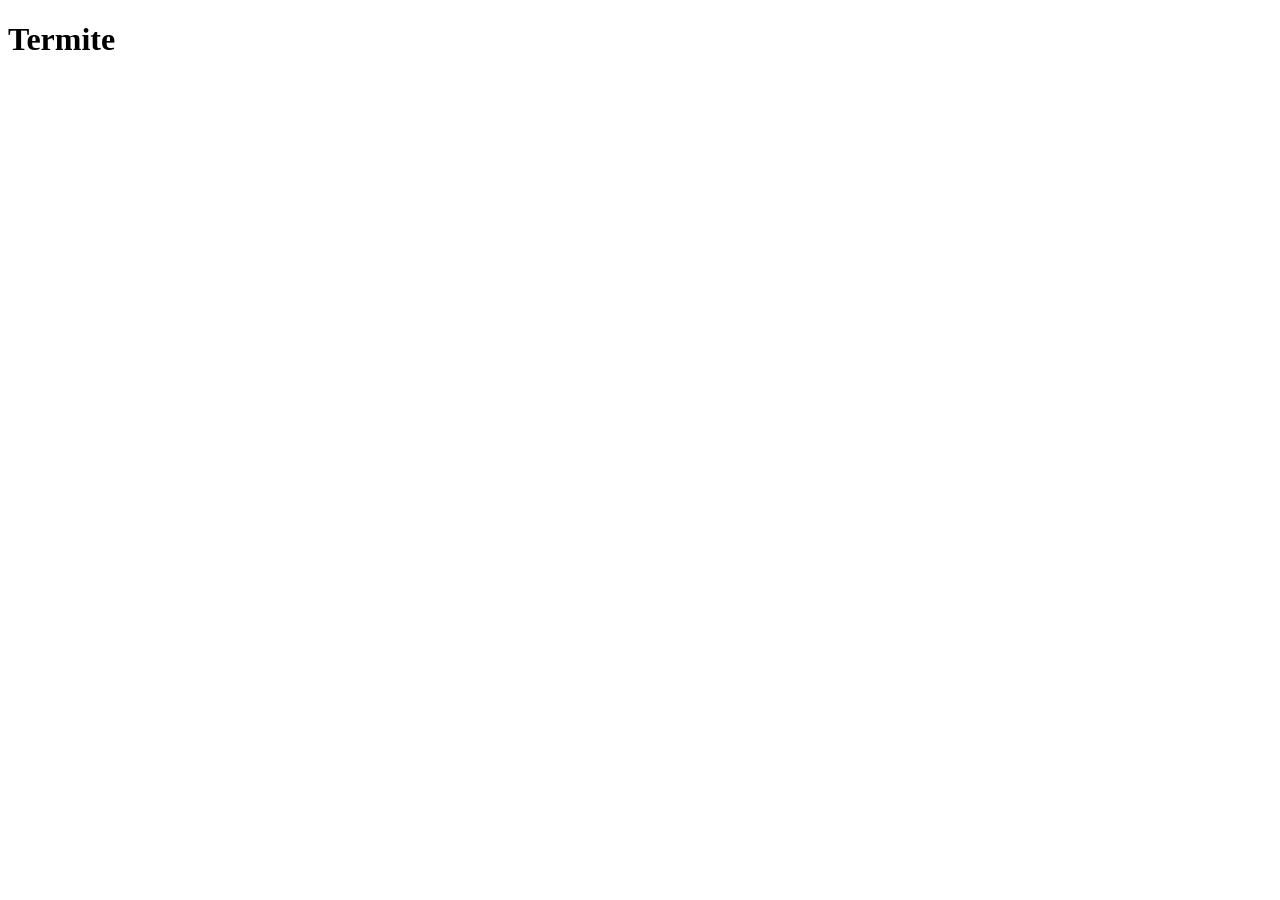
==== RemoteWeb/index.html @ 4e45ca62 "远程访问 v1:手机/iPad 连回 Mac(镜像中枢 + 内置 WS 服务 + iOS 原生 App + Web 应急入口) - RemoteSessionHub:processOutput 尾挂输" ====
<!doctype html>
<html lang="zh">
<head>
<meta charset="utf-8">
<meta name="viewport" content="width=device-width, initial-scale=1, maximum-scale=1, user-scalable=no, viewport-fit=cover">
<meta name="apple-mobile-web-app-capable" content="yes">
<meta name="apple-mobile-web-app-status-bar-style" content="black-translucent">
<meta name="theme-color" content="#111214">
<title>Termite</title>
<link rel="stylesheet" href="/vendor/xterm.min.css">
<link rel="stylesheet" href="/style.css">
</head>
<body>

<div id="list-screen">
  <header class="bar">
    <h1>Termite</h1>
    <span id="conn-state"></span>
  </header>
  <main id="session-list"></main>
  <p id="list-empty" hidden data-i18n="noSessions"></p>
</div>

<div id="term-screen" hidden>
  <header class="bar">
    <button id="back-btn" class="key" data-i18n="back"></button>
    <div id="term-title"></div>
    <div id="term-size"></div>
  </header>
  <div id="term-holder"></div>
  <div id="key-bar">
    <button class="key" data-send="&#x1b;">esc</button>
    <button class="key" data-send="&#x9;">tab</button>
    <button class="key" id="ctrl-btn">ctrl</button>
    <button class="key" data-send="&#x3;">^C</button>
    <button class="key" data-send="&#x1b;[A">↑</button>
    <button class="key" data-send="&#x1b;[B">↓</button>
    <button class="key" data-send="&#x1b;[D">←</button>
    <button class="key" data-send="&#x1b;[C">→</button>
    <button class="key" data-send="&#xd;">⏎</button>
  </div>
</div>

<div id="overlay" hidden><div id="overlay-text"></div></div>

<script src="/vendor/xterm.min.js"></script>
<script src="/app.js"></script>
</body>
</html>
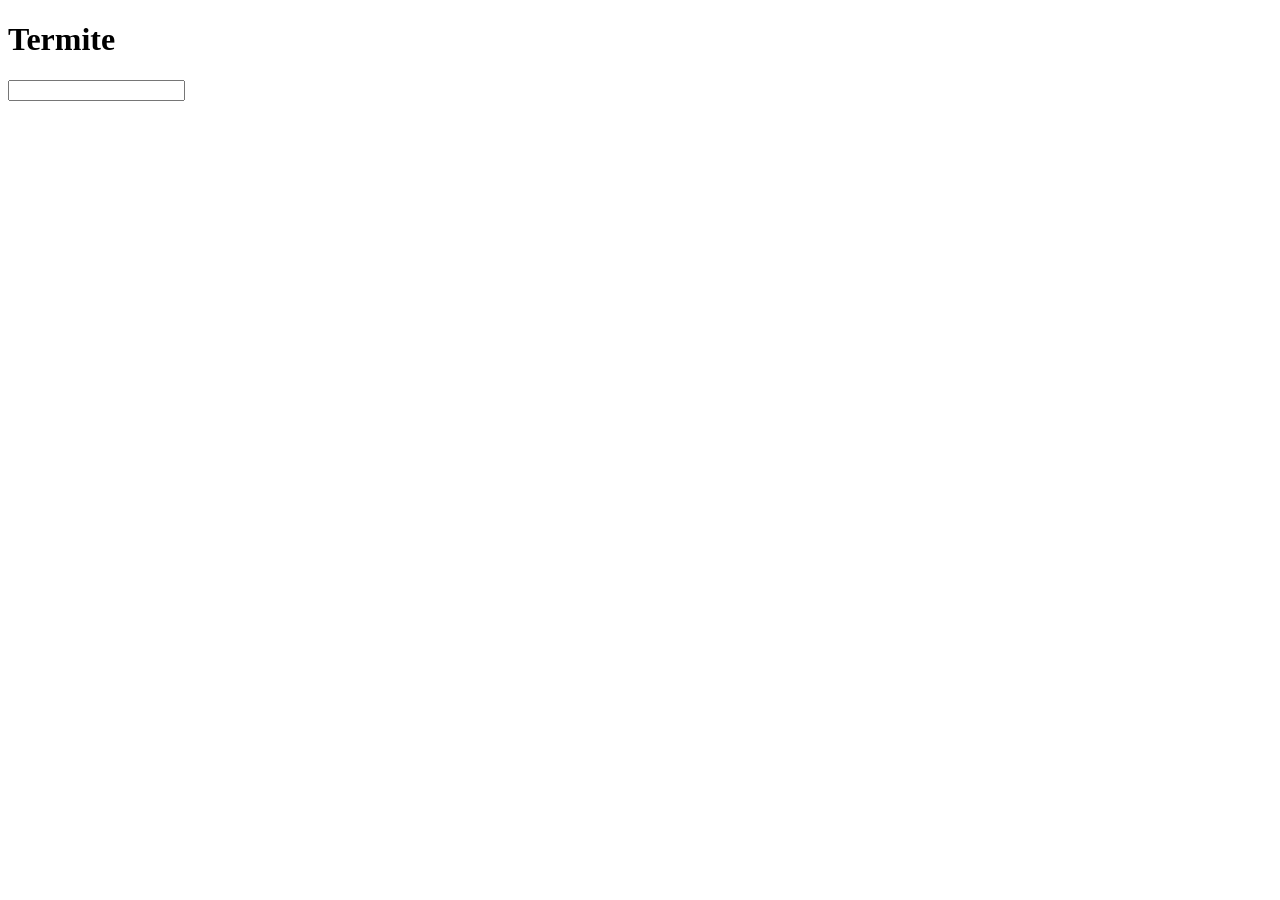
==== commit 2fcd2046: "Web 客户端扶正:接管要自己的宽度、列表按项目分组带搜索、可装到主屏 准备开源,Web 入口从「应急、不打磨」改成一等公民 —— 别人不用签 iOS 包, 浏览器打开就能用。  终端:原来接管是「只" ====
--- a/RemoteWeb/index.html
+++ b/RemoteWeb/index.html
@@ -3,10 +3,17 @@
 <head>
 <meta charset="utf-8">
 <meta name="viewport" content="width=device-width, initial-scale=1, maximum-scale=1, user-scalable=no, viewport-fit=cover">
+<meta name="mobile-web-app-capable" content="yes">
 <meta name="apple-mobile-web-app-capable" content="yes">
 <meta name="apple-mobile-web-app-status-bar-style" content="black-translucent">
+<meta name="apple-mobile-web-app-title" content="Termite">
 <meta name="theme-color" content="#111214">
 <title>Termite</title>
+<!-- 「添加到主屏幕」后就是个独立 app:有图标、全屏、深色底。
+     开源分发里这条路比让人自己签一个 iOS 包现实得多 -->
+<link rel="manifest" href="/manifest.webmanifest">
+<link rel="apple-touch-icon" href="/icons/icon-180.png">
+<link rel="icon" type="image/png" sizes="192x192" href="/icons/icon-192.png">
 <link rel="stylesheet" href="/vendor/xterm.min.css">
 <link rel="stylesheet" href="/style.css">
 </head>
@@ -17,6 +24,7 @@
     <h1>Termite</h1>
     <span id="conn-state"></span>
   </header>
+  <input id="search" type="search" autocomplete="off" autocapitalize="off" spellcheck="false" data-i18n-ph="search">
   <main id="session-list"></main>
   <p id="list-empty" hidden data-i18n="noSessions"></p>
 </div>
@@ -25,9 +33,13 @@
   <header class="bar">
     <button id="back-btn" class="key" data-i18n="back"></button>
     <div id="term-title"></div>
+    <button id="control-btn" class="key"></button>
     <div id="term-size"></div>
   </header>
-  <div id="term-holder"></div>
+  <div id="term-wrap">
+    <div id="term-holder"></div>
+    <div id="lock-scrim" hidden><span id="lock-text"></span></div>
+  </div>
   <div id="key-bar">
     <button class="key" data-send="&#x1b;">esc</button>
     <button class="key" data-send="&#x9;">tab</button>
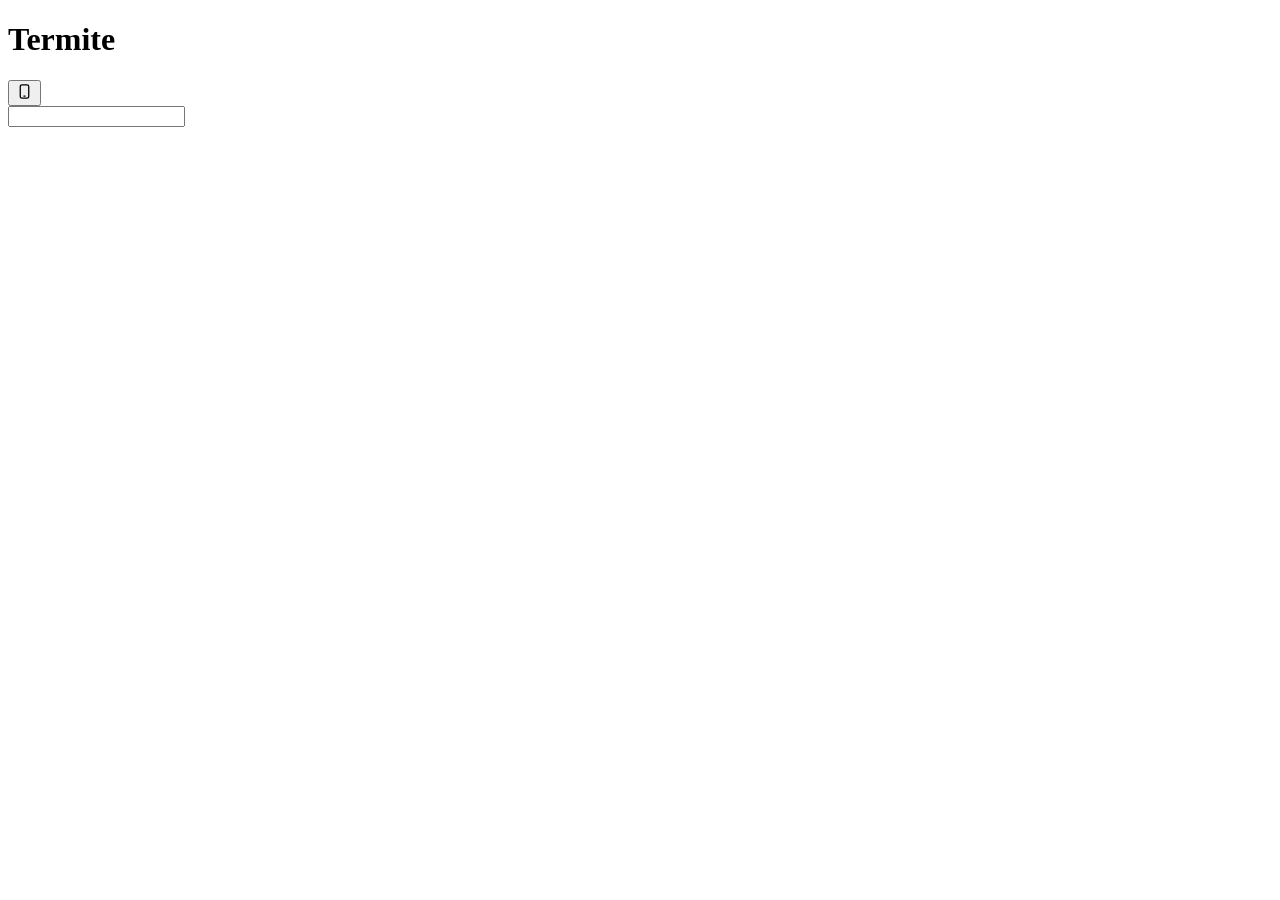
==== commit 1fa6737a: "Web 客户端加模拟器:看得见也点得动,服务端零改动 协议本来就有(simList/simDevices/simAttach/simTouch,画面走二进制帧 SIMG + 2 字节宽 + 2 字节高" ====
--- a/RemoteWeb/index.html
+++ b/RemoteWeb/index.html
@@ -22,6 +22,11 @@
 <div id="list-screen">
   <header class="bar">
     <h1>Termite</h1>
+    <button id="sim-btn" class="icon-btn" aria-label="Simulators">
+      <svg viewBox="0 0 24 24" width="17" height="17" fill="none" stroke="currentColor" stroke-width="1.8">
+        <rect x="6" y="2.5" width="12" height="19" rx="2.5"/><line x1="10.5" y1="18.5" x2="13.5" y2="18.5"/>
+      </svg>
+    </button>
     <span id="conn-state"></span>
   </header>
   <input id="search" type="search" autocomplete="off" autocapitalize="off" spellcheck="false" data-i18n-ph="search">
@@ -53,6 +58,19 @@
   </div>
 </div>
 
+<div id="sim-screen" hidden>
+  <header class="bar">
+    <button id="sim-back" class="key" data-i18n="back"></button>
+    <div id="sim-title"></div>
+    <div id="sim-fps"></div>
+  </header>
+  <main id="sim-list"></main>
+  <div id="sim-stage" hidden>
+    <!-- 画面按帧自带的宽高等比铺进容器;触控坐标归一化后发回,和 iOS 端同一套协议 -->
+    <canvas id="sim-canvas"></canvas>
+  </div>
+</div>
+
 <div id="overlay" hidden><div id="overlay-text"></div></div>
 
 <script src="/vendor/xterm.min.js"></script>
